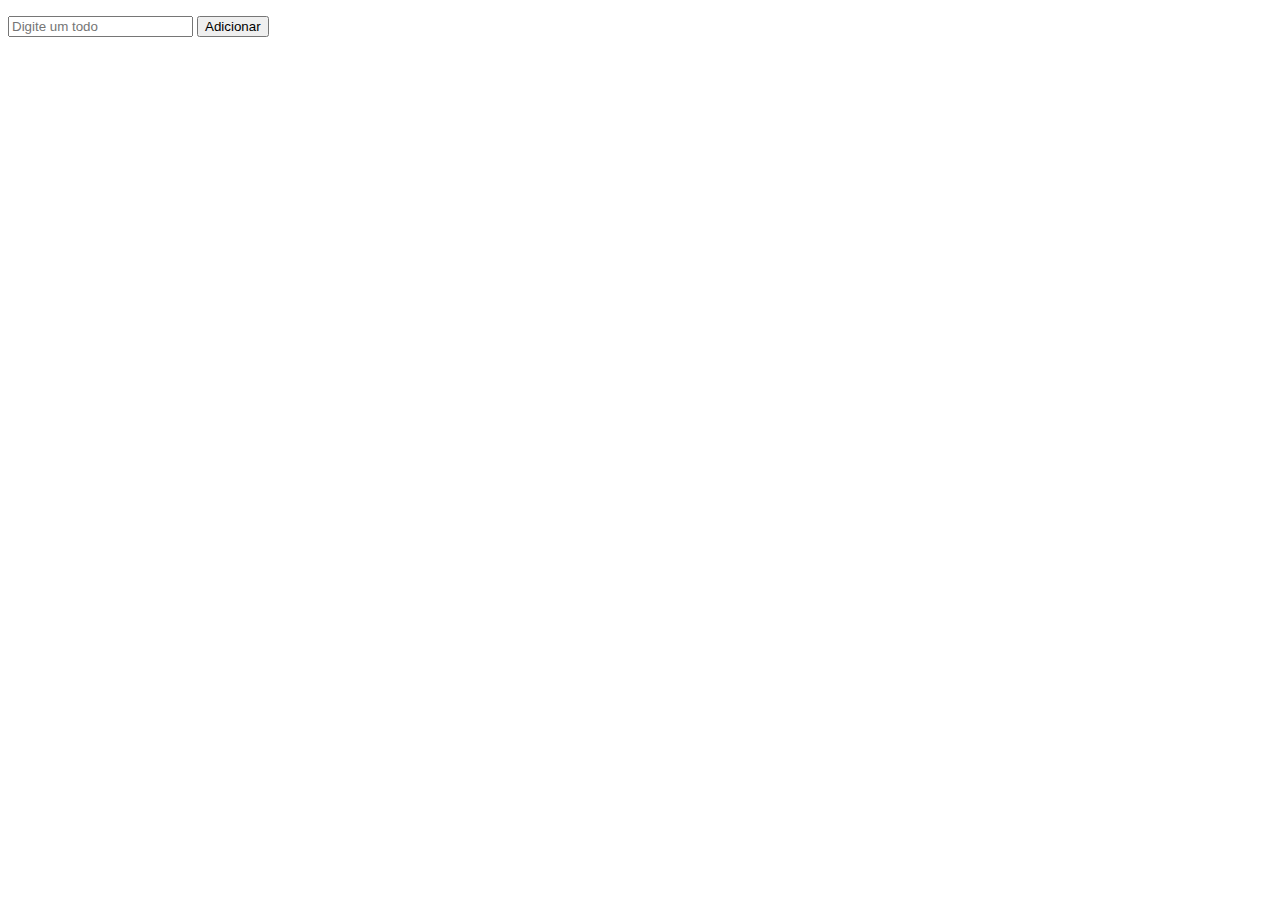
==== aplicacao_todos/index.html @ d39a2666 "Signed-off-by: nilosiqueira <nilosiqueiratj@gmail.com>" ====
<!DOCTYPE html>
<html lang="en">
<head>
    <meta charset="UTF-8">
    <title>Curso JavaScript</title>
</head>
<body>
    <div id="app">
       <ul> </ul>
        <input type="text" placeholder="Digite um todo">
        <button>Adicionar</button>
    </div>
    <script src="todos.js"></script>   
</body>
</html>
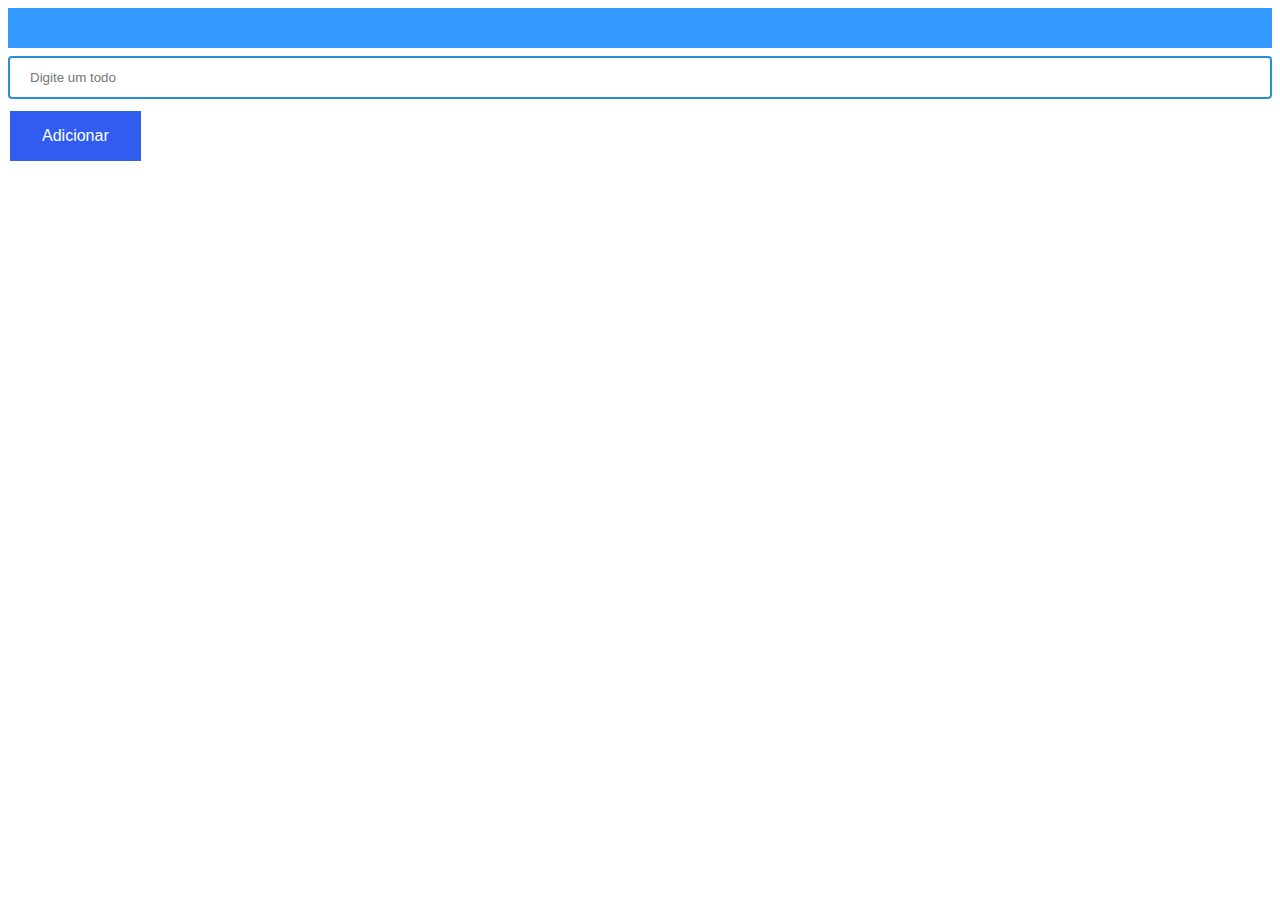
==== commit f8ff799c: "modificacao no css" ====
--- a/aplicacao_todos/index.html
+++ b/aplicacao_todos/index.html
@@ -3,6 +3,7 @@
 <head>
     <meta charset="UTF-8">
     <title>Curso JavaScript</title>
+    <link rel="stylesheet" href="style.css">
 </head>
 <body>
     <div id="app">
--- a/aplicacao_todos/style.css
+++ b/aplicacao_todos/style.css
@@ -0,0 +1,42 @@
+ul {
+    list-style-type: none;
+    margin: 0;
+    padding: 20px;
+    background: #3399ff;
+}
+ul li {
+    background: #cce5ff;
+    margin: 5px;
+}
+input {
+    width: 100%;
+    padding: 12px 20px;
+    margin: 8px 0;
+    box-sizing: border-box;
+    border: 2px solid rgb(39, 143, 212) ;
+    border-radius: 4px;
+}
+a {
+    background-color: white;
+    color: black;
+    border: 2px solid #305df0;
+}
+a:hover {
+    background-color: #305df0;
+    color: white;
+}
+
+button {
+    background-color: #305df0; 
+    border: none;
+    color: white;
+    padding: 16px 32px;
+    text-align: center;
+    text-decoration: none;
+    display: inline-block;
+    font-size: 16px;
+    margin: 4px 2px;
+    -webkit-transition-duration: 0.4s; /* Safari */
+    transition-duration: 0.4s;
+    cursor: pointer;
+}